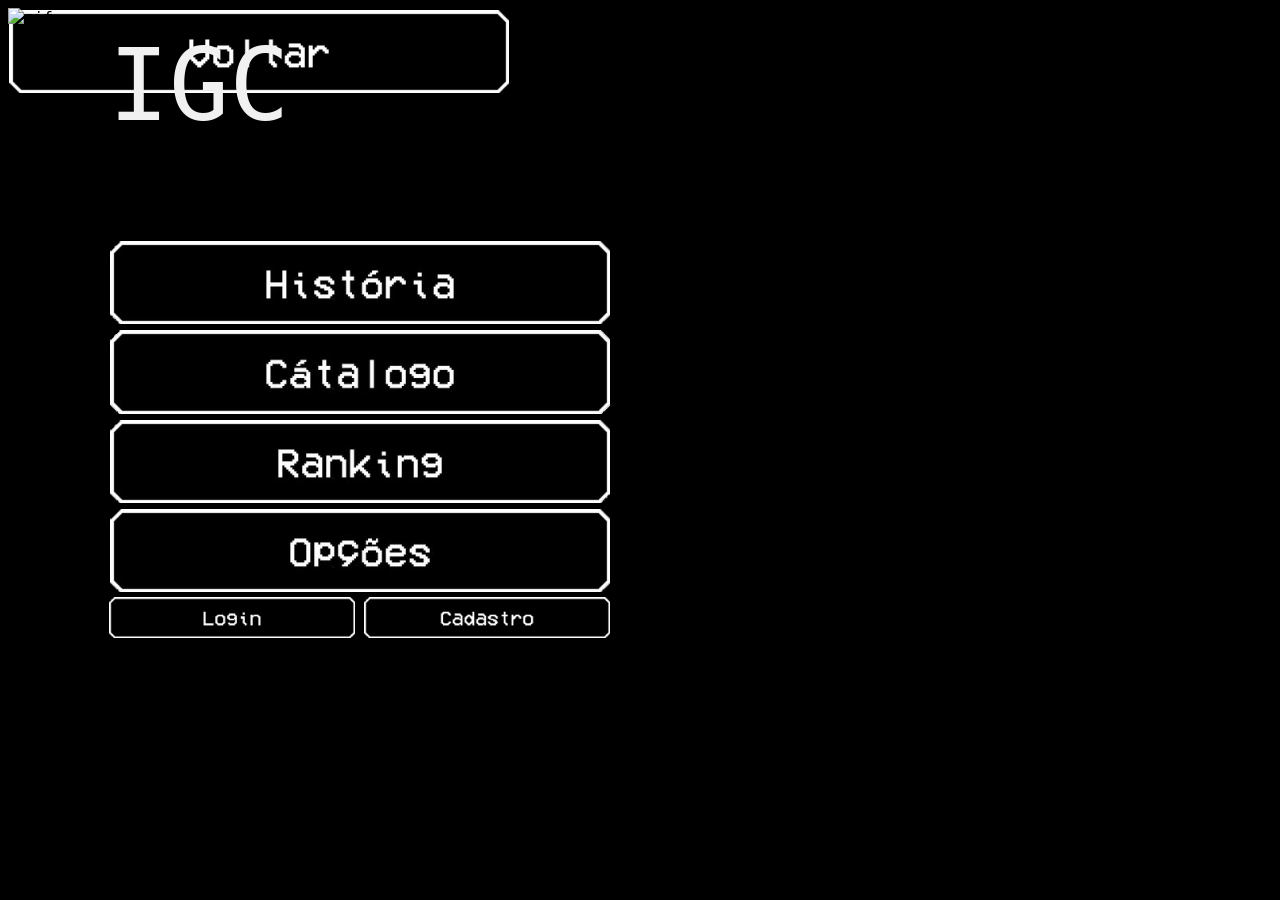
==== public/index.html @ 0b2b3c04 "individual para não perder" ====
<!DOCTYPE html>
<html lang="en">

<head>
    <meta charset="UTF-8">
    <meta name="viewport" content="width=device-width, initial-scale=1.0">
    <title>IGC</title>
    <link rel="stylesheet" href="styles.css" />
    <link href="https://fonts.cdnfonts.com/css/vcr-osd-mono" rel="stylesheet">
    <link rel="icon" type="image/x-icon" href="./img/fav.ico">
    <script src="./js/sessao.js"></script>
</head>

<body class="base">

    <img src="./gif/ultrakill.gif" alt="gif" style="position:fixed;width:99%;height:99%;">
    <div class="caixão">
        <p class="texto">IGC</p>
        <div class="caixão2">
            <a href="historia.html"><img src="./img/hisuk.png" alt="" class="inicio"></a>
            <a href="jogos.html"><img src="./img/catuk.png" alt="" class="inicio"></a>
            <a href="ranking.html"><img src="./img/rankuk.png" alt="" class="inicio"></a>
            <a href="option.html"><img src="./img/optuk.png" alt="" class="inicio"></a>
            <div onclick="limparSessao()" id="logout"><img src="./img/sairuk.png" alt="" class="inicio"></div>
            <div>
            <a href="login.html" id="log"><img src="./img/loguk.png" alt="" class="cadastrologuin"></a>
            <a href="cadastro.html" id="cad"><img src="./img/caduk.png" alt="" class="cadastrologuin"></a>
        </div>
        </div>
        
    </div>
    <div class="decisao" id="opt">
        <form action="/action_page.php"></form>
        <button onclick="fecha()"><img src="./img/voltaruk.png" alt="" class="inicio"></button>
    </div>

</body>

</html>
<script>
    if(email != null && nome != null){
    document.getElementById("log").style.display = "none";
    document.getElementById("cad").style.display = "none";
    }
    else {
    document.getElementById("logout").style.display = "none";
    
    }

</script>
---- public/styles.css ----
.base {
  background-color: black;
  
}

#videoinicio {
  position: fixed;
  right: 0;
  bottom: 0;
  width: 100%;
  height: 100%;
}

.texto {
  margin-top: 27px;
  position: fixed;
  color: #f1f1f1;
  font-size: 100px;


}

.caixão {
  position: fixed;
  right: 0;
  bottom: 0;
  width: 91.5%;
  height: 100%;
  display: flex;
  justify-content: flex-start;
  align-items: flex-start;
}

.caixão2 {
  margin-top: 240px;
  right: 0;
  bottom: 0;
  width: 91.5%;
  height: 100%;
  display: flex;
  justify-content: flex-start;
  align-items: flex-start;
  flex-direction: column;
}
.caixão3 {
  position: relative;
  right: 0;
  bottom: 0;
  width: 100%;
  height: 100%;
  display: flex;

  flex-direction: column;
}
.caixão4 {
  right: 0;
  bottom: 0;
  width: 100%;
  height: 100%;
  display: flex;

  flex-direction: column;
}
input{
  justify-items: center;
}

button {
  background-color: transparent;
  border: none;
  color: #000;
  cursor: pointer;
  text-align: center;
  padding-right: 100px;
  padding-left: 0px; 
}

.inicio {
  width: 500px;
  padding: 1px;
}
.cadastrologuin2 {
  width: 300px;
  padding-top: 20px;
  margin-left: 100px;
}
.cadastrologuin {
  width: 246px;
  padding-right: 0px;
}

body {
  font-family: 'VCR OSD Mono', monospace;
}
input, select, textarea, button {
    font-family: inherit;
}

.caixalogin {
  align-self: center;
  min-width: 500px;
  width: fit-content;
  min-height: 600px;
  height: fit-content;
  background-color:rgba(0, 0, 0, 0.6);
  border: 5px solid white;
  color: white;
  flex-direction: column;
  display: flex;
  
}
.textologin{
  align-self: center;
  
}
.caixanesessaria {

align-self: center;
  flex-direction: column;
  width: 1000px;
  min-height: 900px;
  height: fit-content;
  border: 5px solid white;
  color: white;
  display: flex;
  align-self: center;
  align-items: center;
  background-color: rgba(0, 0, 0, 0.6);
  
}
.dash{
  min-width: 900px;
  min-height: 500px;
  max-width: 900px;
  max-height: 500px;
}
h1{
  color: white;
  align-self: center;
}
.navBar{

    padding: 30px;
    position: fixed;
    width: 10%;
    height: fit-content;
    display: flex;
    flex-direction: column;
    align-items: center;
    margin-top: 250px;
    gap:10px;
    background-color: rgba(0, 0, 0, 0.6);
    border: 5px white solid;
}
.dentro{
  width: 200px;
}
.caixahist{
  position: relative;
  width: 1200px;
  min-height: 700px;
  height: fit-content;
  border: 5px solid white;
  align-self: center;
  flex-direction: column;
  color: rgb(0, 0, 0);
  background-color: rgba(255, 255, 255, 0.2);
  display: flex;
  align-items: center;
  margin-left: 225px;
}

.placements{

  display: flex;
  width: fit-content;
  height: fit-content;
  flex-direction: row;
  gap: 10px;
}
.segundo{

  width: 100px;
  height: 100px;
  background: linear-gradient(
    45deg, 
    #999 5%,    
    #fff 10%,   
    #ccc 30%,   
    #ddd 50%,   
    #ccc 70%,   
    #fff 80%,   
    #999 95%    
  );
  border-radius: 50%;
  box-shadow: 0 2px 5px rgba(0, 0, 0, 0.3);
  align-content: center;
  justify-content: center;
  align-items: center;
  justify-items: center;
}
.primeiro{

  width: 100px;
  height: 100px;
  background: linear-gradient(
    135deg, 
    #cfc09f 22%, 
    #ffecb3 40%, 
    #cb9b51 78%, 
    #462523 100%
  );
  border-radius: 50%;
  box-shadow: 0 2px 5px rgba(0, 0, 0, 0.3); /* Adds depth */
}
.terceiro{

  width: 100px;
  height: 100px;
  background: linear-gradient(
    135deg, 
    #CD7F32 0%, 
    #E8C4A1 50%, 
    #835220 100%
  );
  border-radius: 50%;
  box-shadow: 0 2px 5px rgba(0, 0, 0, 0.3); /* Adds depth */
}
.imgrank{

  display: flex;
  align-self: center;
  justify-self: center;
  width: 50px;
}
h5{
  color: #000;
  margin: 0px;
}
.caixacli{
  position: relative;
  width: 1200px;
  min-height: 700px;
  height: fit-content;
  border: 5px solid white;
  align-self: center;
  color: rgb(0, 0, 0);
  background-color: rgb(0, 0, 0);
  display: flex;
  margin-left: 225px;
  box-shadow: 1.5px 1.5px 1.5px 1.5px rgba(0, 0, 0, 0.3);
}
h5.texto{
  position: relative;
  margin: 0;
  margin-left: 20px;
}
.jogo{
  width: 360px;
  height: 200px;
  margin-top: 20px;
  margin-left: 20px;
  background-color: white;
}
img.jogo{
  width: 360px;
  height: 200px;
  margin: 0;
}
.jogos{
    width: 100%;
    height: 80%;
    align-self: flex-end;
    justify-content: start;
    flex-wrap: wrap;
    display: flex;
    padding-bottom: 20px;
    gap: 20px;
}
.caixajog{
  display: flex;
  position: relative;
  width: 1200px;
  min-height: 700px;
  height: fit-content;
  border: 5px solid white;
  align-self: center;
  flex-direction: column;
  color: rgb(255, 255, 255);
  background-color: rgba(0, 0, 0, 0.6);
  display: flex;
  align-items: center;
  margin-left: 225px;
  gap: 20px;
}
textarea.games{
  width: 850px;
  height: 500px;
  align-self: flex-start;
  background-color: #000;
  color: white;
}
img.games{
  width: 340px;
  height: 140px;
}
.game{
  width: 330px;
  min-height: 500px;
  height: fit-content;
  flex-direction: column;
  gap: 10px;
  margin-top: 10px;
  margin-left: 2.5px;
}
.corpodotexto{
  width: 850px;
  height: 500px;
  flex-direction: column;
  align-self: flex-start;
  background-color: #000;
  color: white;
}
input.img{
  width: 330px;
}
.tag{
  width: 850px;
}
button.tag{
  color: white;
  width: 10px;
  padding: 0px;
  font-size: 20px;
}
div.tag{
  color: white;
}
button.cria{
  text-align: center;
  border: solid 3px white;
  color: white;
  justify-items: center;
  margin-top: 30px;
  margin-bottom: 20px;
  margin-left: 350px;
  justify-items: center;
  padding: 0px;
}
a.cria{
  position: relative;
}
.algumacoisaemcima{
  width: 100%;
  flex-direction: row;
}
img.criar{
  width: 200px;
}
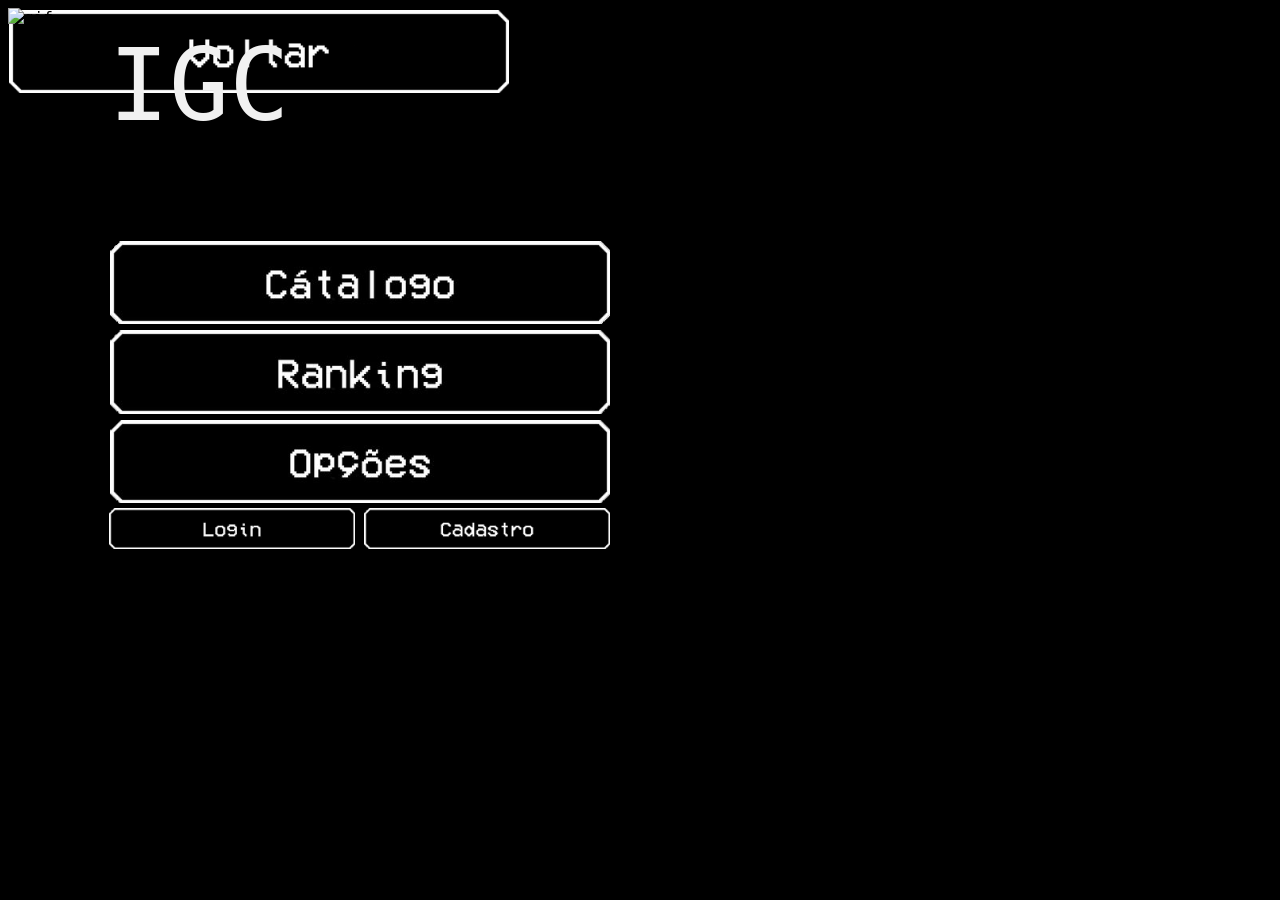
==== commit b6095edf: "o essencial esta aqui" ====
--- a/public/index.html
+++ b/public/index.html
@@ -17,7 +17,7 @@
     <div class="caixão">
         <p class="texto">IGC</p>
         <div class="caixão2">
-            <a href="historia.html"><img src="./img/hisuk.png" alt="" class="inicio"></a>
+
             <a href="jogos.html"><img src="./img/catuk.png" alt="" class="inicio"></a>
             <a href="ranking.html"><img src="./img/rankuk.png" alt="" class="inicio"></a>
             <a href="option.html"><img src="./img/optuk.png" alt="" class="inicio"></a>
--- a/public/styles.css
+++ b/public/styles.css
@@ -133,6 +133,9 @@
   min-height: 500px;
   max-width: 900px;
   max-height: 500px;
+}
+h1.gamesedu, p.gamesedu, h2.gamesedu{
+  color: white;
 }
 h1{
   color: white;
@@ -356,4 +359,54 @@
 }
 img.criar{
   width: 200px;
+}
+
+.rating-btn {
+  height: 30px;
+  display: flex;
+  align-items: center;
+  gap: 6px;
+  background: none;
+  border: none;
+  padding: 8px 16px;
+  border-radius: 16px;
+  cursor: pointer;
+  color: #555555;
+  transition: all 0.2s ease;
+  font-size: 14px;
+  font-weight: 600;
+}
+
+.like-btn {
+  position: relative;
+}
+
+
+.rating-btn .icon {
+  width: 18px;
+  height: 18px;
+  fill: currentColor;
+}
+
+.rating-btn:hover {
+  background-color: #e0e0e0;
+  color: #000000;
+}
+
+.rating-btn:active {
+  transform: scale(0.95);
+}
+
+.like-btn.active {
+  color: #1a73e8; 
+  background-color: #e8f0fe;
+}
+
+
+.dislike-btn.active {
+  color: #d93025; 
+  background-color: #fce8e6;
+}
+div.erro{
+  color: #d93025;
 }
